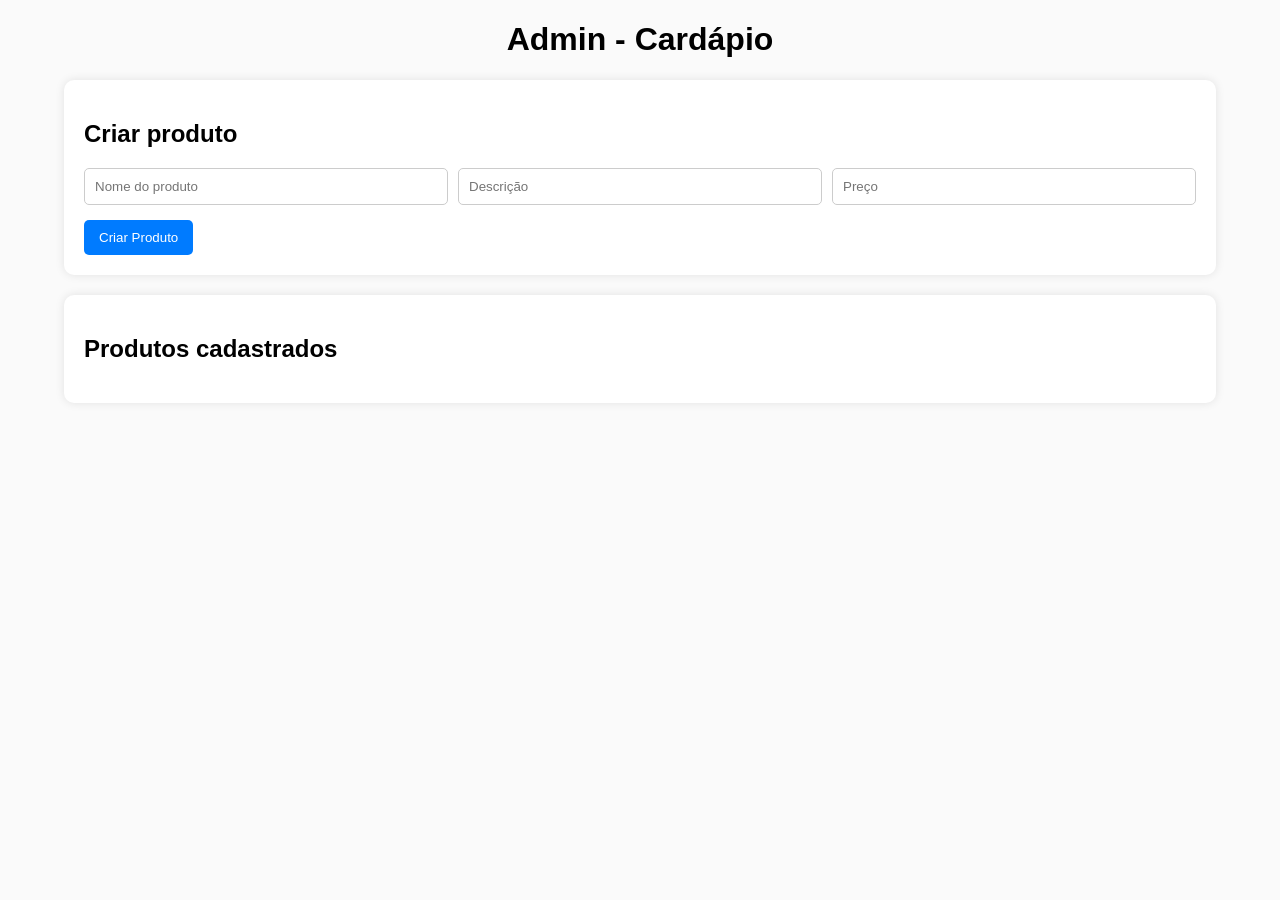
==== frontend/admin.html @ 980e4eba "Add files via upload Este é o programa já "finalizado", conta com front-end, back-end só não o banco" ====
<!DOCTYPE html>
<html lang="pt-br">

<head>

<meta charset="UTF-8">
<title>Admin - Cardápio</title>

<link rel="stylesheet" href="style.css">

</head>

<body>

<div class="container">

    <header>
        <h1>Admin - Cardápio</h1>
    </header>

    <section class="card">

        <h2>Criar produto</h2>

        <div class="form-grid">

            <input id="nome" placeholder="Nome do produto">
            <input id="descricao" placeholder="Descrição">
            <input id="preco" placeholder="Preço">

        </div>

        <button class="btn-primary" onclick="criarProduto()">
            Criar Produto
        </button>

    </section>

    <section class="card">

        <h2>Produtos cadastrados</h2>

        <div id="lista_produtos" class="produtos-grid"></div>

    </section>

</div>

<script src="app.js"></script>

</body>
</html>
---- frontend/style.css ----
body{
    font-family: Arial, Helvetica, sans-serif;
    margin:0;
    background:#fafafa;
}

.container{
    width:90%;
    margin:auto;
}

header{
    text-align:center;
    margin:20px 0;
}

.layout{
    display:flex;
    gap:20px;
}

.cardapio{
    flex:2;
}

.pedido{
    flex:1;
    background:white;
    padding:20px;
    border-radius:10px;
    box-shadow:0 0 10px rgba(0,0,0,0.1);
    margin:20px;
    width:250px;
    display:inline-block;
    vertical-align:top;
}

.produtos-grid{
    display:grid;
    grid-template-columns:repeat(auto-fill,minmax(200px,1fr));
    gap:15px;
}

.produto{
    background:white;
    padding:15px;
    border-radius:10px;
    box-shadow:0 0 5px rgba(0,0,0,0.1);
}

.produto h3{
    margin:0;
}

.produto p{
    font-size:14px;
    color:#666;
}

.produto button{
    margin-top:10px;
    width:100%;
    padding:8px;
    border:none;
    background:#28a745;
    color:white;
    border-radius:5px;
    cursor:pointer;
}

.produto button:hover{
    background:#218838;
}

.pedido-itens p{
    border-bottom:1px solid #ddd;
    padding:5px 0;
}

.total{
    margin-top:20px;
}

.btn-fechar{
    width:100%;
    padding:10px;
    background:#dc3545;
    border:none;
    color:white;
    font-size:16px;
    border-radius:5px;
    cursor:pointer;
}

.btn-fechar:hover{
    background:#c82333;
}

/* -------- ADMIN -------- */

.card{
    background:white;
    padding:20px;
    margin-bottom:20px;
    border-radius:10px;
    box-shadow:0 0 10px rgba(0,0,0,0.1);
}

.form-grid{
    display:grid;
    grid-template-columns:1fr 1fr 1fr;
    gap:10px;
    margin-bottom:15px;
}

input{
    padding:10px;
    border:1px solid #ccc;
    border-radius:5px;
}

.btn-primary{
    padding:10px 15px;
    border:none;
    background:#007bff;
    color:white;
    border-radius:5px;
    cursor:pointer;
}

.btn-primary:hover{
    background:#0069d9;
}

#lista_produtos{
    display:grid;
    grid-template-columns:repeat(auto-fill,minmax(200px,1fr));
    gap:15px;
}

.btn-delete{
    margin-top:10px;
    padding:8px;
    border:none;
    background:#dc3545;
    color:white;
    border-radius:5px;
    cursor:pointer;
}

.btn-delete:hover{
    background:#c82333;
}

/* PAINEL DE MESAS */

.mesas-grid{
    display:grid;
    grid-template-columns:repeat(auto-fill,minmax(150px,1fr));
    gap:20px;
    margin-top:20px;
}

.mesa-card{
    padding:25px;
    border-radius:10px;
    text-align:center;
    color:white;
    cursor:pointer;
    font-size:18px;
    font-weight:bold;
    box-shadow:0 0 10px rgba(0,0,0,0.15);
    transition:0.2s;
}

.mesa-card:hover{
    transform:scale(1.05);
}

.mesa-livre{
    background:#28a745;
}

.mesa-ocupada{
    background:#dc3545;
}

.pedido-card{

border:2px solid #333;
padding:20px;
margin:20px;
width:250px;
display:inline-block;
vertical-align:top;
background:#fff3cd;
border-radius:10px;
box-shadow:0 0 10px rgba(0,0,0,0.1);

}

.pedido-card h2{

margin-top:0;

}

.pedido-card ul{

padding-left:20px;

}

.produto {

    border:1px solid #ddd;
    padding:15px;
    margin:10px;
    border-radius:10px;

    display:flex;
    justify-content:space-between;
    align-items:center;

    background:white;

}

.produto-info{

    max-width:70%;

}

.botao-add{

    background:#2ecc71;
    border:none;
    padding:10px 15px;
    color:white;
    border-radius:6px;
    cursor:pointer;

}

.pedido h2{

    margin-top:0;

}
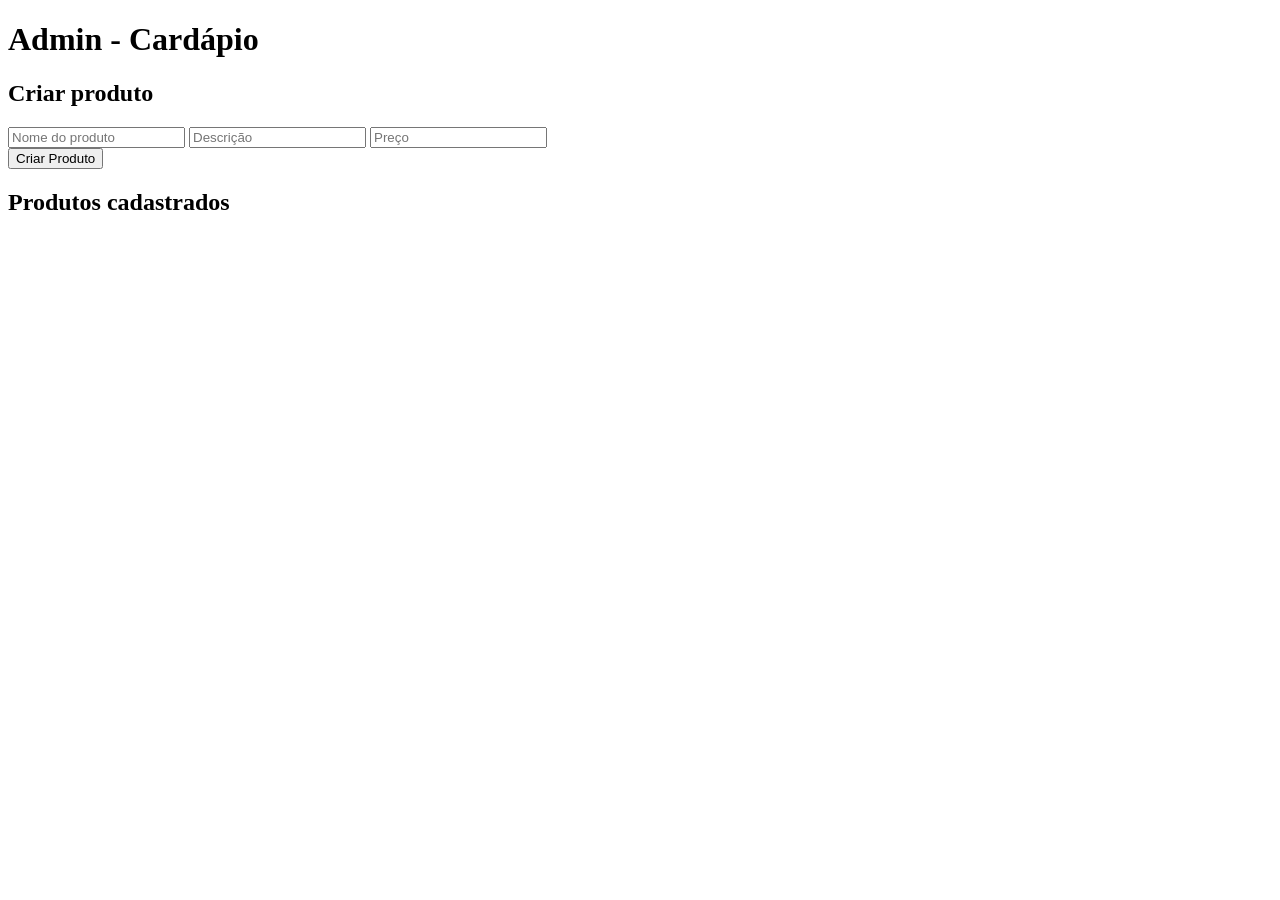
==== commit c3d84f4f: "fix: Frontend, Email view" ====
--- a/frontend/admin.html
+++ b/frontend/admin.html
@@ -6,7 +6,7 @@
 <meta charset="UTF-8">
 <title>Admin - Cardápio</title>
 
-<link rel="stylesheet" href="style.css">
+<link rel="stylesheet" href="/style.css">
 
 </head>
 
@@ -46,7 +46,7 @@
 
 </div>
 
-<script src="app.js"></script>
+<script src="/app.js"></script>
 
 </body>
 </html>
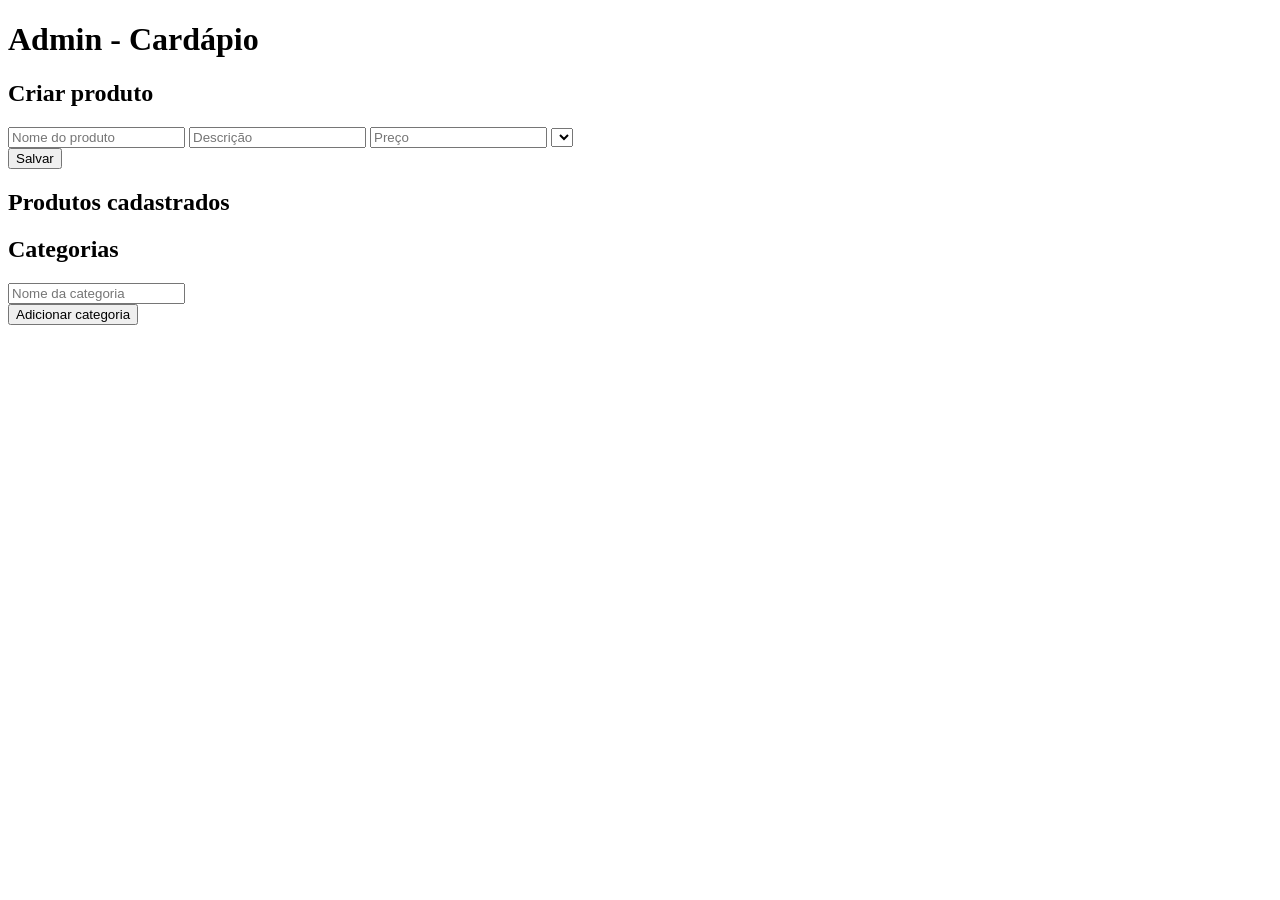
==== commit 646cc4c9: "feat: categorias de produto (tabela + CRUD) e tipo de pedido - Nova tabela 'categorias' com CRUD com" ====
--- a/frontend/admin.html
+++ b/frontend/admin.html
@@ -4,9 +4,10 @@
 <head>
 
 <meta charset="UTF-8">
+<meta name="viewport" content="width=device-width, initial-scale=1.0">
 <title>Admin - Cardápio</title>
 
-<link rel="stylesheet" href="/style.css">
+<link rel="stylesheet" href="/style.css?v=3">
 
 </head>
 
@@ -20,18 +21,24 @@
 
     <section class="card">
 
-        <h2>Criar produto</h2>
+        <h2 id="titulo-form-produto">Criar produto</h2>
 
         <div class="form-grid">
 
             <input id="nome" placeholder="Nome do produto">
             <input id="descricao" placeholder="Descrição">
             <input id="preco" placeholder="Preço">
+            <select id="categoria"></select>
 
         </div>
 
-        <button class="btn-primary" onclick="criarProduto()">
-            Criar Produto
+        <button class="btn-primary" onclick="salvarProduto()">
+            Salvar
+        </button>
+
+        <button id="btn-cancelar-edicao" class="btn-delete" style="display:none"
+            onclick="cancelarEdicao()">
+            Cancelar edição
         </button>
 
     </section>
@@ -44,9 +51,25 @@
 
     </section>
 
+    <section class="card">
+
+        <h2>Categorias</h2>
+
+        <div class="form-grid">
+            <input id="nova-categoria" placeholder="Nome da categoria">
+        </div>
+
+        <button class="btn-primary" onclick="criarCategoria()">
+            Adicionar categoria
+        </button>
+
+        <div id="lista_categorias" class="produtos-grid"></div>
+
+    </section>
+
 </div>
 
-<script src="/app.js"></script>
+<script src="/app.js?v=3"></script>
 
 </body>
-</html>+</html>
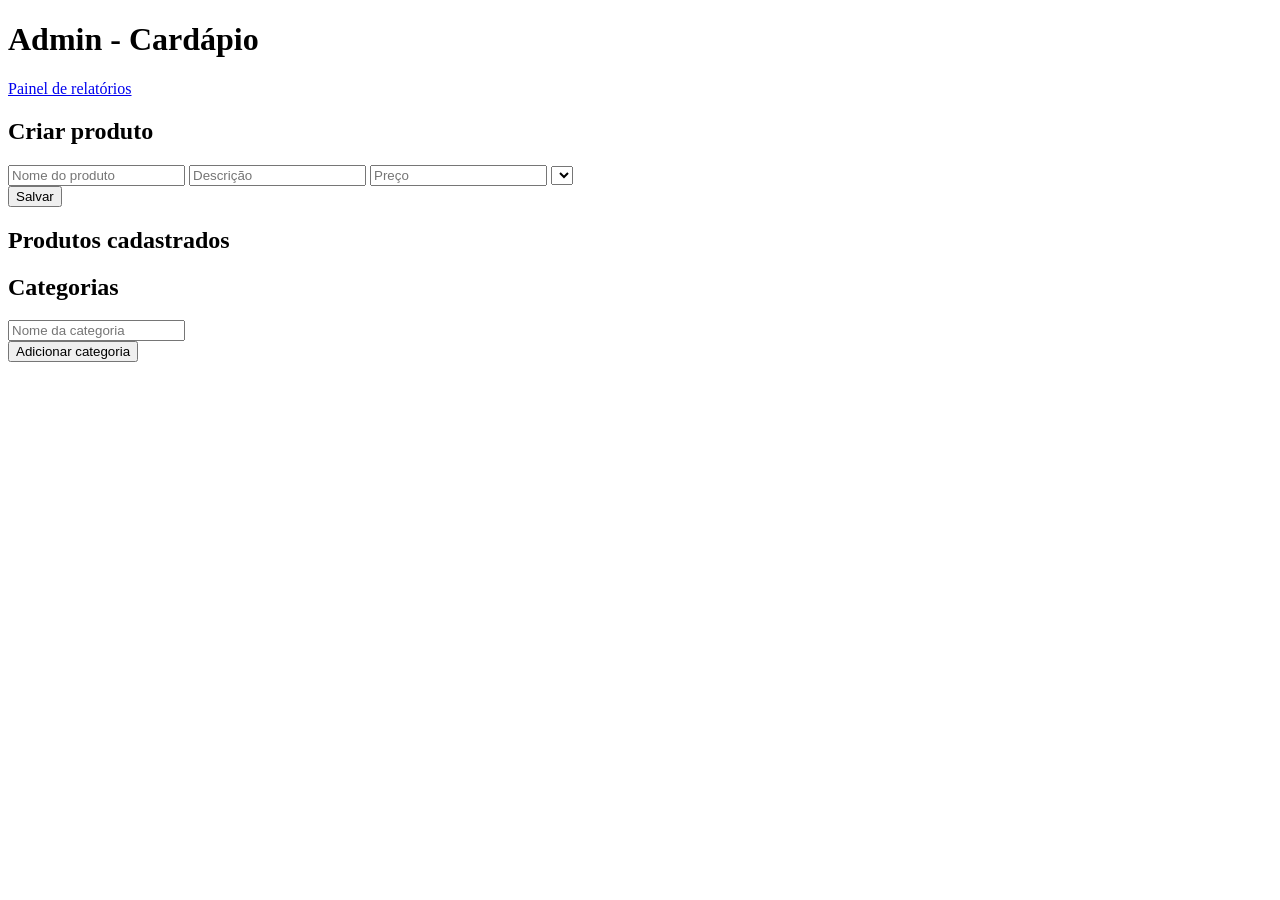
==== commit 638fa93e: "feat: implement reporting panel with metrics and charts for sales and occupancy" ====
--- a/frontend/admin.html
+++ b/frontend/admin.html
@@ -17,6 +17,7 @@
 
     <header>
         <h1>Admin - Cardápio</h1>
+        <a href="/relatorios">Painel de relatórios</a>
     </header>
 
     <section class="card">
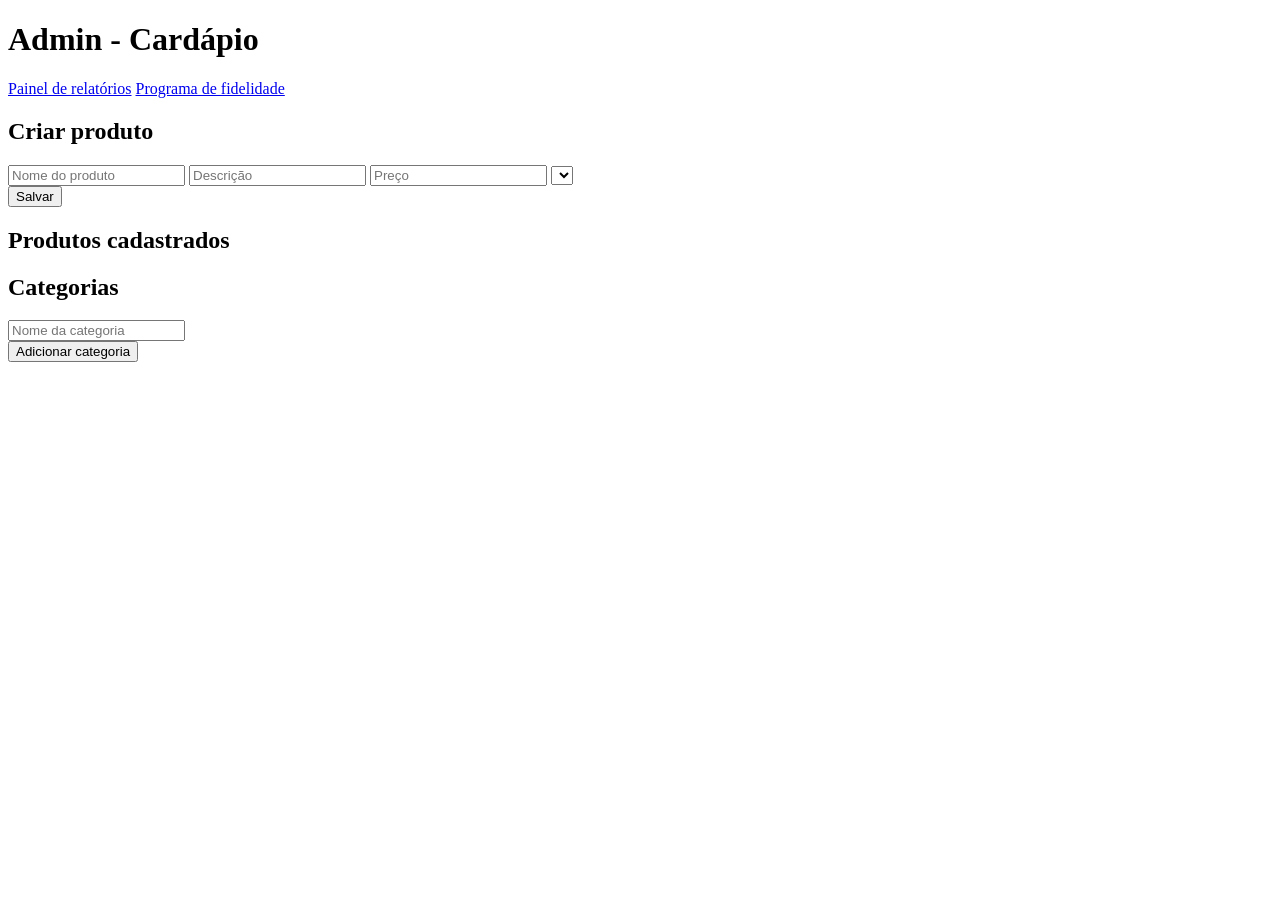
==== commit 23b0a882: "feat: implement loyalty program with points system - Added loyalty program section in README.md. - R" ====
--- a/frontend/admin.html
+++ b/frontend/admin.html
@@ -18,6 +18,7 @@
     <header>
         <h1>Admin - Cardápio</h1>
         <a href="/relatorios">Painel de relatórios</a>
+        <a href="/fidelidade">Programa de fidelidade</a>
     </header>
 
     <section class="card">
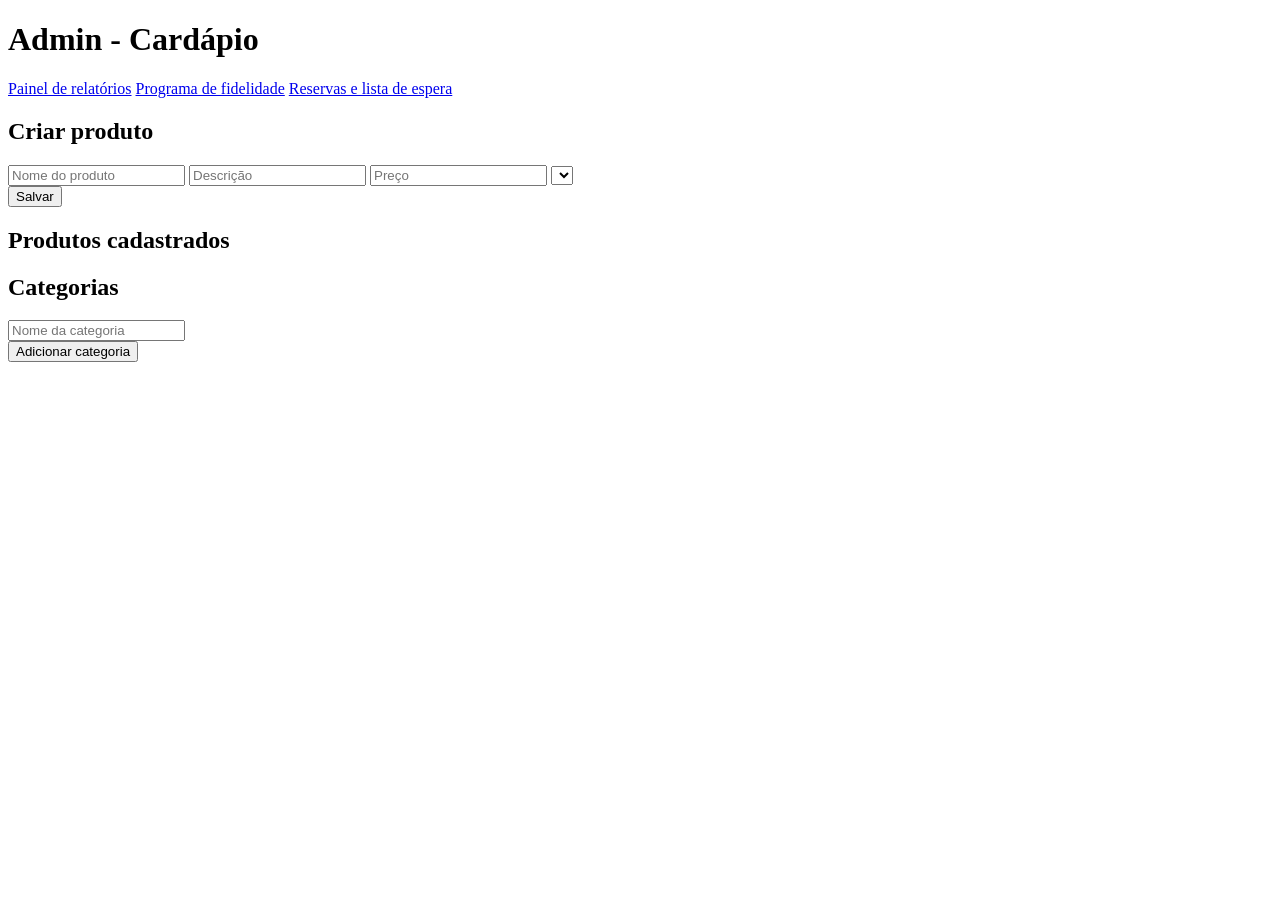
==== commit 21c3ee22: "feat: reservas de mesas e lista de espera - Modelos Reserva e ListaEspera com status (confirmada, ag" ====
--- a/frontend/admin.html
+++ b/frontend/admin.html
@@ -19,6 +19,7 @@
         <h1>Admin - Cardápio</h1>
         <a href="/relatorios">Painel de relatórios</a>
         <a href="/fidelidade">Programa de fidelidade</a>
+        <a href="/recepcao">Reservas e lista de espera</a>
     </header>
 
     <section class="card">
